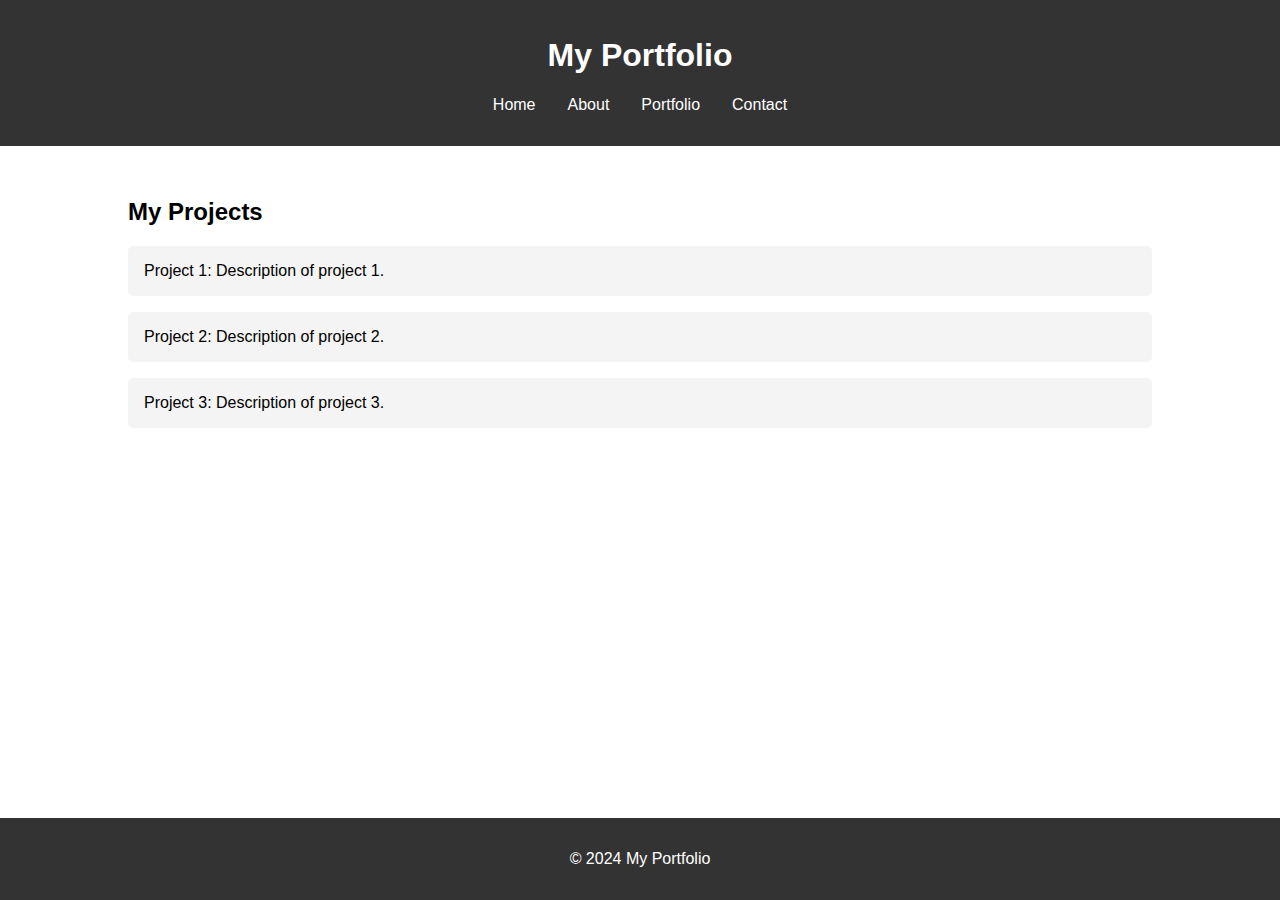
==== portfolio.html @ 8129f181 "3rd commit" ====
<!DOCTYPE html>
<html lang="en">
<head>
    <!-- This is where I set up the meta information and link to the CSS file -->
    <meta charset="UTF-8">
    <meta name="viewport" content="width=device-width, initial-scale=1.0">
    <title>My Portfolio</title>
    <link rel="stylesheet" href="css/styles.css">
</head>
<body>
    <!-- This is the header section, which includes the navigation menu -->
    <header>
        <div class="container">
            <h1>My Portfolio</h1>
            <nav>
                <ul>
                    <!-- Navigation links to different pages -->
                    <li><a href="index.html">Home</a></li>
                    <li><a href="about.html">About</a></li>
                    <li><a href="portfolio.html">Portfolio</a></li>
                    <li><a href="contact.html">Contact</a></li>
                </ul>
            </nav>
        </div>
    </header>
    <!-- This is the main content section with the portfolio information -->
    <main>
        <section id="portfolio">
            <div class="container">
                <h2>My Projects</h2>
                <!-- List of projects -->
                <ul>
                    <li>Project 1: Description of project 1.</li>
                    <li>Project 2: Description of project 2.</li>
                    <li>Project 3: Description of project 3.</li>
                </ul>
            </div>
        </section>
    </main>
    <!-- This is the footer section -->
    <footer>
        <div class="container">
            <p>&copy; 2024 My Portfolio</p>
        </div>
    </footer>
    <!-- This is where I link to the JavaScript file -->
    <script src="js/scripts.js"></script>
</body>
</html>
---- css/styles.css ----
/* This styles the entire body of the page */
body {
    font-family: Arial, sans-serif;
    margin: 0;
    padding: 0;
}

/* This centers the content within a container */
.container {
    width: 80%;
    margin: 0 auto;
}

/* This styles the header section */
header {
    background-color: #333;
    color: #fff;
    padding: 1rem 0;
    text-align: center;
}

/* This styles the navigation menu */
nav ul {
    list-style: none;
    padding: 0;
    display: flex;
    justify-content: center;
}

/* This styles each navigation item */
nav ul li {
    margin: 0 1rem;
}

/* This styles the navigation links */
nav ul li a {
    color: #fff;
    text-decoration: none;
}

/* This styles the hero section */
#hero {
    background-color: #f4f4f4;
    padding: 2rem 0;
    text-align: center;
}

/* This styles the footer section */
footer {
    background-color: #333;
    color: #fff;
    text-align: center;
    padding: 1rem 0;
    position: fixed;
    width: 100%;
    bottom: 0;
}

/* Additional styles for about, portfolio, and contact pages */
#about, #portfolio, #contact {
    padding: 2rem 0;
}

/* This styles the profile image in the about section */
#about img {
    border-radius: 50%;
    margin-top: 1rem;
}

/* This styles the list in the portfolio section */
#portfolio ul {
    list-style: none;
    padding: 0;
}

/* This styles each portfolio item */
#portfolio ul li {
    background-color: #f4f4f4;
    margin: 1rem 0;
    padding: 1rem;
    border-radius: 5px;
}

/* This styles the contact form */
#contact form {
    display: flex;
    flex-direction: column;
}

/* This styles the labels in the contact form */
#contact form label {
    margin: 0.5rem 0 0.2rem 0;
}

/* This styles the input fields and textarea in the contact form */
#contact form input, #contact form textarea {
    padding: 0.5rem;
    margin-bottom: 1rem;
    border: 1px solid #ccc;
    border-radius: 5px;
}

/* This styles the submit button in the contact form */
#contact form button {
    padding: 0.7rem;
    border: none;
    background-color: #333;
    color: #fff;
    border-radius: 5px;
    cursor: pointer;
}
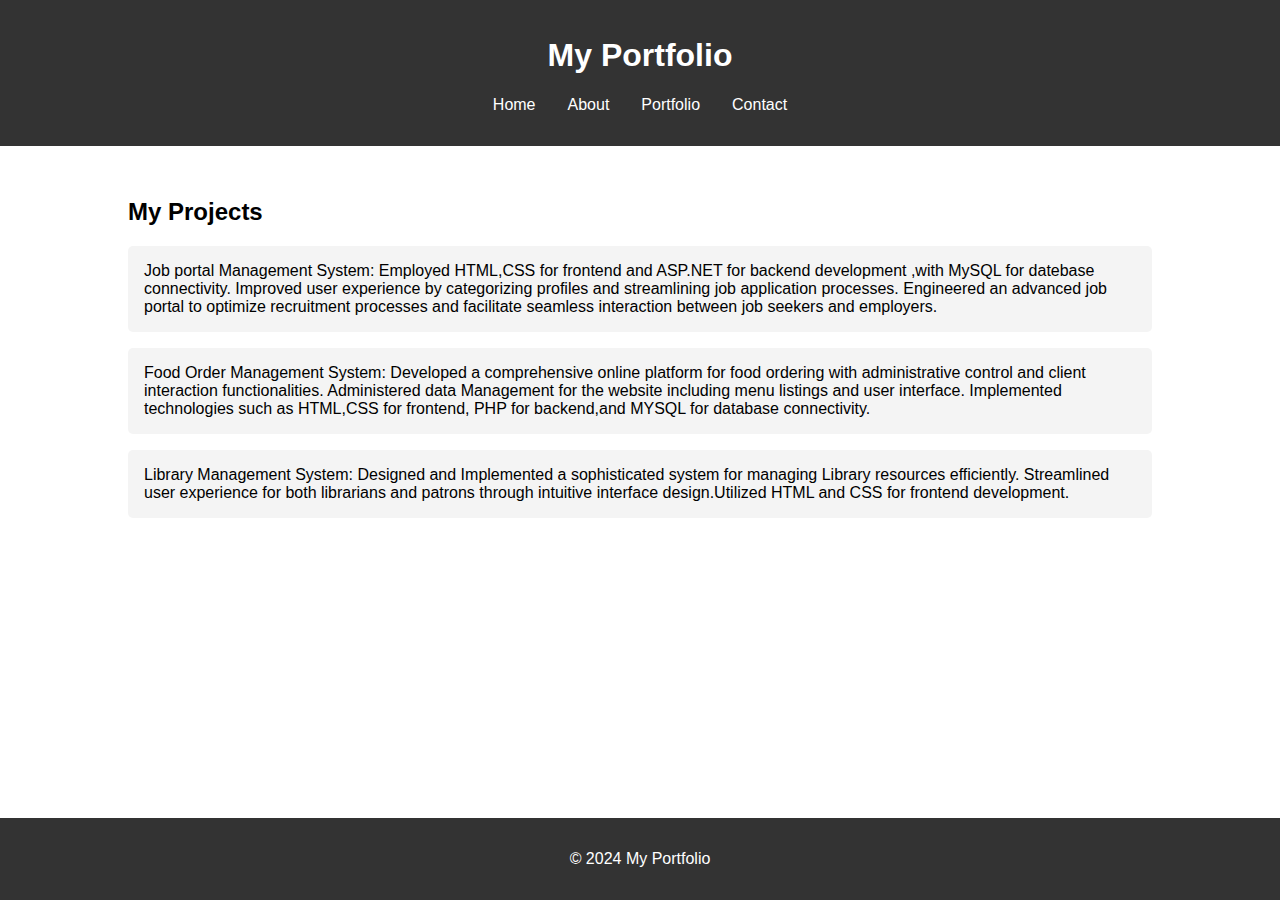
==== commit 794faf76: "4th commit" ====
--- a/portfolio.html
+++ b/portfolio.html
@@ -30,9 +30,17 @@
                 <h2>My Projects</h2>
                 <!-- List of projects -->
                 <ul>
-                    <li>Project 1: Description of project 1.</li>
-                    <li>Project 2: Description of project 2.</li>
-                    <li>Project 3: Description of project 3.</li>
+                    <li>Job portal Management System: Employed HTML,CSS for frontend and ASP.NET for backend development ,with MySQL for datebase connectivity.
+                                                      Improved user experience by categorizing profiles and streamlining job application processes.
+                                                      Engineered an advanced job portal to optimize recruitment processes and facilitate seamless interaction between job seekers and employers.
+                    </li>
+                    <li>Food Order Management System: Developed a comprehensive online platform for food ordering with administrative control and client interaction functionalities.
+                                                      Administered data Management for the website including menu listings and  user interface.
+                                                      Implemented technologies such as HTML,CSS for frontend, PHP for backend,and MYSQL for database connectivity.
+                    </li>
+                    <li>Library Management System:  Designed and Implemented a sophisticated system for managing Library resources efficiently.
+                                                    Streamlined user experience for both librarians and patrons through intuitive interface design.Utilized HTML  and CSS for frontend development.
+                    </li>
                 </ul>
             </div>
         </section>
